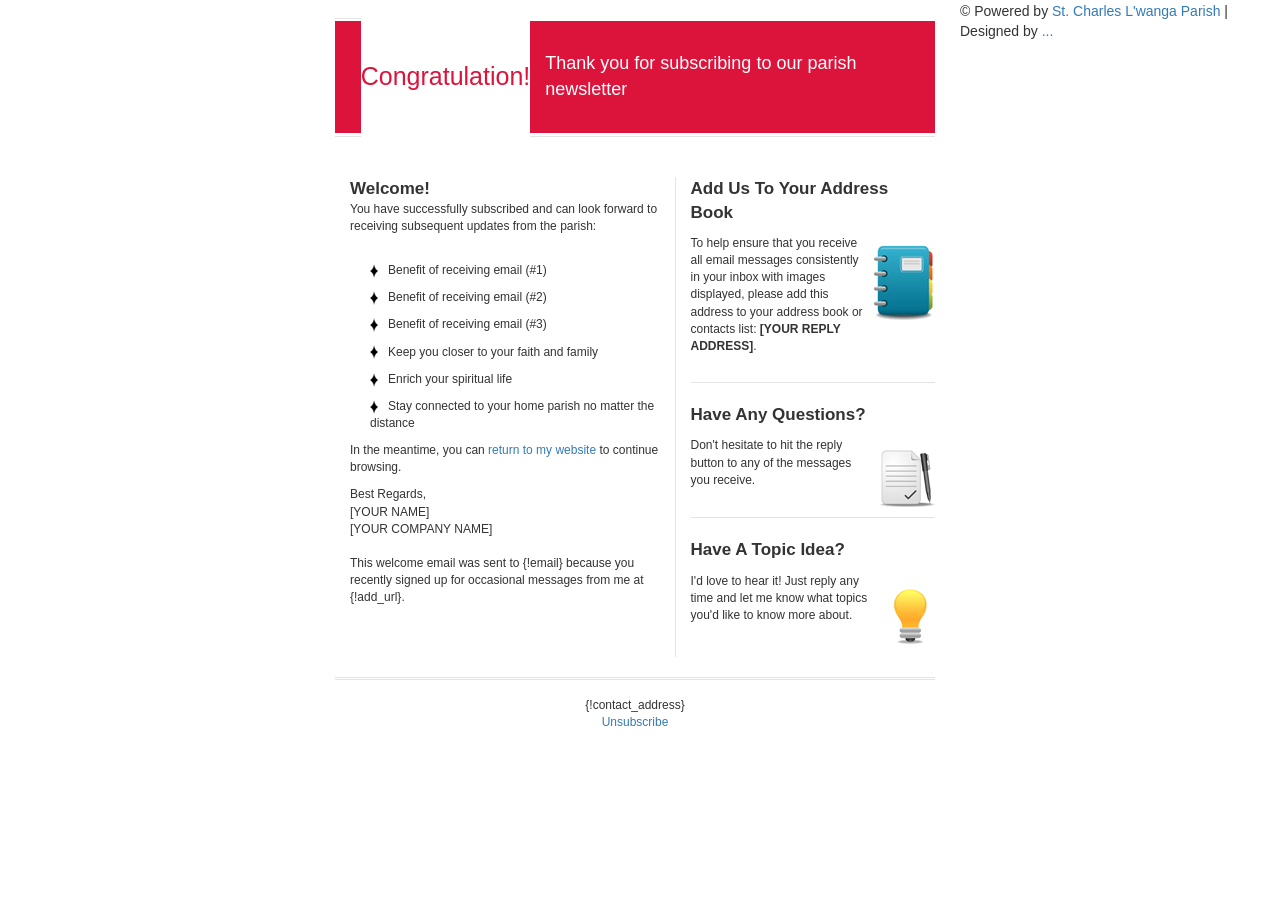
==== newsletter.html @ 44a329b5 "Initial commit" ====
<!DOCTYPE html>
<html lang="en">
<head>
    <meta charset="UTF-8">
    <meta http-equiv="x-ua-compatible" content="IE=edge">
    <meta name="viewport" content="width=device-width, initial-scale=1">
    <meta name="description" content="Charles L'wanga Parish, Catholic Church">
    <meta name="author" content="Gabriel Etim">

    <title>Welcome to St. Charles L'wanga</title>

    <link href="Boot/boot/css/bootstrap.min.css" rel="stylesheet">
    <link href="Boot/boot1/dist/css/bootstrap.min.css" rel="stylesheet">
    <link href="font-awesome/css/font-awesome.min.css" rel="stylesheet" type="text/css">

    <!-- Custom theme -->
    <link href="CSS/style.css" rel="stylesheet">

    <!-- Custom Fonts -->
    <link href="font-awesome/css/font-awesome.min.css" rel="stylesheet">
    <link href='https://fonts.googleapis.com/css?family=Open+Sans:300italic,400italic,600italic,700italic,800italic,400,300,600,700,800' rel='stylesheet' type='text/css'>
    <link href='https://fonts.googleapis.com/css?family=Merriweather:400,300,300italic,400italic,700,700italic,900,900italic' rel='stylesheet' type='text/css'>
    <link rel="stylesheet" href="https://cdnjs.cloudflare.com/ajax/libs/font-awesome/4.7.0/css/font-awesome.min.css">
</head>
<body>
<div class="col-lg-3 col-md-3"></div>
<div class="col-lg-6 col-md-6">
    <table width="600" bgcolor="white" style="text-align: left" cellpadding="0" cellspacing="0">
        <tr>
            <td height="18" width="31" style="border-bottom: 1px solid #e4e4e4">
                <div style="font-size: 1px; position: absolute">&nbsp;</div>
            </td>
            <td height="18" width="131">
                <div style="font-size: 1px; position: absolute">&nbsp;</div>
            </td>
            <td height="18" width="466">
                <div style="font-size: 1px; position: absolute">&nbsp;</div>
            </td>
        </tr>

        <tr>
            <td height="2" width="31">
                <div style="font-size: 1px; position: absolute">&nbsp;</div>
            </td>
            <td height="2" width="131">
                <div style="font-size: 1px; position: absolute">&nbsp;</div>
            </td>
            <td height="2" width="466">
                <div style=" font-size: 1px; position: absolute">&nbsp;</div>
            </td>
        </tr>

        <!-- GREEN STRIFE -->
        <tr>
            <td class="green" width="31" bgcolor="#dc143c" style="border-top: 1px solid white; border-bottom: 1px solid white;" height="113">
                <div style="font-size: 1px; position: absolute">&nbsp;</div>
            </td>

            <!-- WHITE TEXT AREA -->
            <td width="131" bgcolor="white" style="border-top: 1px solid white; text-align: center;" height="113" valign="middle">
                <span style="font-size: 25px; font-family: 'Lucida Grande', Verdana, Geneva, Lucida, Arial, Helvetica, sans-serif; color: #dc143c;">Congratulation!</span>
            </td>

            <!--GREEN TEXT AREA-->
            <td class="green" bgcolor="#dc143c" style="border-top: 1px solid white; border-bottom: 1px solid white; padding-left: 15px;" height="113">
                <span style="color: white; font-size: 18px; font-family: 'Lucida Grande', Verdana, Geneva, Lucida, Arial, Helvetica, sans-serif;">Thank you for subscribing to our parish newsletter</span>
            </td>
        </tr>

        <!--DOUBLE BORDER BOTTOM-->
        <tr>
            <td height="3" width="31" style="border-top: 1px solid #e4e4e4; border-bottom: 1px solid #e4e4e4;">
                <div style="font-size: 1px; position: absolute;">&nbsp;</div>
            </td>
            <td height="3" width="131">
                <div style="font-size: 1px; position: absolute;">&nbsp;</div>
            </td>
            <td height="3" style="border-top: 1px solid #e4e4e4; border-bottom: 1px solid #e4e4e4;">
                <div style="font-size: 1px; position: absolute;">&nbsp;</div>
            </td>
        </tr>

        <tr>
            <td colspan="3">
                <!--CONTENT STARTS HERE-->
                <br><br>
                <table cellpadding="0" cellspacing="0">
                    <tr>
                        <td width="15"><div style="font-size: 1px; position: absolute;">&nbsp;</div>
                        </td>
                        <td width="325" style="padding-right:10px; font-family:'Lucida Grande', Verdana, Geneva, Lucida, Arial, Helvetica, sans-serif; font-size:12px;" valign="top">
                            <span style="font-family:'Lucida Grande', Verdana, Geneva, Lucida, Arial, Helvetica, sans-serif; font-size:17px; font-weight:bold;">Welcome!</span>
                            <br>
                            <p>You have successfully subscribed and can look forward to receiving subsequent updates from the parish:</p>
                            <br>
                            <div style="padding-left:20px; padding-bottom:10px;"><img src="img/spade.gif" alt=""/>&nbsp;&nbsp;&nbsp;Benefit of receiving email (#1)</div>

                            <div style="padding-left:20px; padding-bottom:10px;"><img src="img/spade.gif" alt=""/>&nbsp;&nbsp;&nbsp;Benefit of receiving email (#2)</div>
                            <div style="padding-left:20px; padding-bottom:10px;"><img src="img/spade.gif" alt=""/>&nbsp;&nbsp;&nbsp;Benefit of receiving email (#3)</div>
                            <div style="padding-left:20px; padding-bottom:10px;"><img src="img/spade.gif" alt=""/>&nbsp;&nbsp;&nbsp;Keep you closer to your faith and family</div>
                            <div style="padding-left:20px; padding-bottom:10px;"><img src="img/spade.gif" alt=""/>&nbsp;&nbsp;&nbsp;Enrich your spiritual life</div>
                            <div style="padding-left:20px; padding-bottom:10px;"><img src="img/spade.gif" alt=""/>&nbsp;&nbsp;&nbsp;Stay connected to your home parish no matter the distance</div>

                            <p>In the meantime, you can <a href="[YOUR WEBSITE ADDRESS]">return to my website</a> to continue browsing.</p>

                            Best Regards,<br>
                            [YOUR NAME]<br>

                            [YOUR COMPANY NAME]<br>
                            <br>

                            This welcome email was sent to {!email} because you recently signed up for occasional messages from me at {!add_url}.

                        </td>
                        <td style="border-left:1px solid #e4e4e4; padding-left:15px;" valign="top">

                            <!--RIGHT COLUMN FIRST BOX-->
                            <table width="100%" cellpadding="0" cellspacing="0" style="border-bottom:1px solid #e4e4e4; font-family:'Lucida Grande', Verdana, Geneva, Lucida, Arial, Helvetica, sans-serif; font-size:12px;">
                                <tr>
                                    <td>
                                        <div style="font-family:'Lucida Grande', Verdana, Geneva, Lucida, Arial, Helvetica, sans-serif; font-size:17px; font-weight:bold; padding-bottom:10px;">Add Us To Your Address Book</div>
                                        <img src="img/addressbook.gif" align="right" style="padding-left:10px; padding-top:10px; padding-bottom:10px;" alt=""/>
                                        <p>To help ensure that you receive all email messages consistently in your inbox with images displayed, please add this address to your address book or contacts list: <strong>[YOUR REPLY ADDRESS]</strong>.</p>
                                        <br>
                                    </td>
                                </tr>
                            </table>

                            <!--RIGHT COLUMN SECOND BOX-->
                            <br>
                            <table width="100%" cellpadding="0" cellspacing="0" style="border-bottom:1px solid #e4e4e4; font-family:'Lucida Grande', Verdana, Geneva, Lucida, Arial, Helvetica, sans-serif; font-size:12px;">
                                <tr>
                                    <td>
                                        <div style="font-family:'Lucida Grande', Verdana, Geneva, Lucida, Arial, Helvetica, sans-serif; font-size:17px; font-weight:bold; padding-bottom:10px;">Have Any Questions?</div>
                                        <img src="img/penpaper.gif" align="right" style="padding-left:10px; padding-top:10px; padding-bottom:10px;" alt=""/>
                                        <p>Don't hesitate to hit the reply button to any of the messages you receive.</p>
                                        <br>
                                    </td>
                                </tr>
                            </table>

                            <!--RIGHT COLUMN THIRD BOX-->
                            <br>
                            <table cellpadding="0" width="100%" cellspacing="0" style="font-family:'Lucida Grande', Verdana, Geneva, Lucida, Arial, Helvetica, sans-serif; font-size:12px;">
                                <tr>
                                    <td>
                                        <div style="font-family:'Lucida Grande', Verdana, Geneva, Lucida, Arial, Helvetica, sans-serif; font-size:17px; font-weight:bold; padding-bottom:10px;">Have A Topic Idea?</div>
                                        <img src="img/lightbulb.gif" align="right" style="padding-left:10px; padding-top:10px; padding-bottom:10px;" alt=""/>
                                        <p>I'd love to hear it! Just reply any time and let me know what topics you'd like to know more about.</p>

                                        <br>
                                    </td>
                                </tr>
                            </table>

                        </td>
                    </tr>
                </table>
            </td>
        </tr>
    </table>

    <br />
    <table cellpadding="0" style="border-top:1px solid #e4e4e4; text-align:center; font-family:'Lucida Grande', Verdana, Geneva, Lucida, Arial, Helvetica, sans-serif; font-size:12px;" cellspacing="0" width="600">
        <tr>
            <td height="2" style="border-bottom:1px solid #e4e4e4;">
                <div style="font-size: 1px; position: absolute;">&nbsp;</div>
            </td>
        </tr>
        <tr>
            <td style="font-family:'Lucida Grande', Verdana, Geneva, Lucida, Arial, Helvetica, sans-serif; font-size:12px;">
                <br>
                {!contact_address}<br>
                <a href="{!remove_web}">Unsubscribe </a>
            </td>
        </tr>
    </table>
</div>
<div class="col-lg-3 col-md-3"></div>

<footer id="archive-footer">
    <!--<p>&copy; Powered by <a href="index.php">St. Charles L'wanga Parish</a> | Designed by <a href="#">Bert-Hodo Enterprise</a> </p>-->
    <p>&copy; Powered by <a href="index.php">St. Charles L'wanga Parish</a> | Designed by <a href="#">...</a> </p>
</footer>
</body>
</html>
---- CSS/style.css ----
html, body{
    height: 100%;
    width: 100%;
    background-color: white;
}
body{
    font-family: "Helvetica Neue Light", "HelveticaNeue-Light", "Helvetica Neue", Helvetica, Calibri, Arial, sans-serif;
}
a{
    -webkit-transition: all 0.35s;
    -moz-transition: all 0.35s;
    transition: all 0.35s;
}
.mask{
	float:left;
}
a:hover, a:focus{
    color: white;
    text-decoration: none;
}
.banner-bottom{
    padding: 6em 0 5em 0;
}
.head-list-material{
    border: 30px solid transparent;
    padding: 15px;
    margin-top: 50px;
    width: 100%;
    text-align: center;
    background-color: crimson;
    color: white;
}
header{
    /*For blank background for the header*/
    border: 30px solid transparent;
    padding: 15px;
    margin-top: 50px;
    width: 100%;
    text-align: center;
    background-color: #122b40;
    color: white;

    /*For image background for the header*/
    /*background-image: url("../img/laptop.jpg");*/
    /*background-position: center;*/
    /*width: 100%;*/
    /*position: relative;*/
    /*!*min-height: auto;*!*/
    /*-webkit-background-size: cover;*/
    /*-moz-background-size: cover;*/
    /*-o-background-size: cover;*/
    /*background-size: cover;*/
    /*text-align: center;*/
    /*color: white;*/
}
header .header-content{
    position: relative;
    text-align: center;
    padding: 100px 15px 100px;
    width: 100%;
}
header .header-content .header-content-inner h1{
    font-weight: 700;
    text-transform: uppercase;
    margin-top: 0;
    margin-bottom: 0;
    font-size: 40px;
}
header .header-content .header-content-inner h3{
    font-weight: 300;
    text-transform: capitalize;
    margin-top: 0;
    margin-bottom: 0;
    font-size: 20px;
    padding: 20px;
}
header .header-content .header-content-inner hr{
    margin: 30px auto;
}
hr{
    border-color: white;
    border-width: 3px;
    max-width: 500px;
}
@media (min-width: 768px){
    header{
        min-height: 100%;
    }
    header .header-content{
        position: absolute;
        top: 50%;
        -webkit-transform: translateY(-50%);
        -ms-transform: translateY(-50%);
        transform: translateY(-50%);
        padding: 0 50px;
    }
    header .header-content .header-content-inner{
        max-width: 1000px;
        margin-left: auto;
        margin-right: auto;
    }
    header .header-content .header-content-inner h1{
        font-size: 50px;
    }
}
.navbar-inverse .navbar-header button,
.navbar-inverse .navbar-header a,
.navbar-inverse .navbar-collapse .navbar-right li a{
    color: white;
}
.navbar-inverse .navbar-collapse .navbar-right .dropdown .dropdown-menu li a{
    color: black;
    background-color: white;
}
.navbar-inverse .navbar-collapse .navbar-right .dropdown .dropdown-menu li a:hover{
    color: white;
    background-color: black;
}
.navbar-inverse .navbar-collapse .navbar-right .dropdown .dropdown-menu li a:focus{
    color: white;
    background-color: black;
}
.mask img{
    border-radius: 50%;
    -webkit-border-radius: 50%;
    box-shadow: 0 10px 20px rgba(0, 0, 0, 0.41);
    -webkit-box-shadow: 0 10px 20px rgba(0, 0, 0, 0.41);
    -moz-box-shadow: 0 10px 20px rgba(0, 0, 0, 0.41);
    -o-box-shadow: 0 10px 20px rgba(0, 0, 0, 0.41);
    width: 80%;
    border: none;
    border-right: 6px solid #fc3158;
}
.test-review img{
    margin: 0 auto;
}
.test-review h5{
    font-size: 20px;
    color: #333333;
    text-transform: none;
    margin-top: 1.2em;
    text-align: center;
    letter-spacing: 1px;
}
.test-review img{
    border-radius: 50%;
    -webkit-border-radius: 50%;
    -o-border-radius:50%;
    -ms-border-radius: 50%;
    box-shadow: 0 10px 20px rgba(0, 0, 0, 0.41);
    -webkit-box-shadow: 0 10px 20px rgba(0, 0, 0, 0.41);
    -moz-box-shadow: 0 10px 20px rgba(0, 0, 0, 0.41);
    -o-box-shadow: 0 10px 20px rgba(0, 0, 0, 0.41);
    -ms-box-shadow: 0 10px 20px rgba(0, 0, 0, 0.41);
    width: 80%;
    border: none;
    border-right: 6px solid #fc3158;
}
.test-review p img{
    background: #efefef;
    box-shadow: none;
}
.inner_w3l_agile_grids{
    margin-top: 4em;
}
@media (max-width: 600px) {
    .inner_w3l_agile_grids{
        margin-top: 2em;
    }
}
@media (max-width: 568px) {
    .inner_w3l_agile_grids{
        margin-top: 2em;
    }
}
footer h3{
    font-weight: 700;
    font-family: "Helvetica Neue Light", "HelveticaNeue-Light", "Helvetica Neue", Calibri, Helvetica, Arial, sans-serif;
    font-size: 30px;
}
.footer-me{
    margin: 0 auto 3em;
    text-align: center;
}
.footer-me-left{
    background: #1b1b1b;
    float: left;
    width: 32%;
    padding: 30px 20px;
    border-radius: 40px;
}
.footer-me-left:nth-child(2){
    margin: 0 20px;
}
@media (max-width: 1080px) {
    .footer-me-left:nth-child(2){
        margin: 0 18px;
    }
    .footer-me-leftr{
        float: right;
        width: 72%;
        text-align: left;
    }
}
@media (max-width: 768px) {
    .footer-me-left{
        float: left;
        width: 100%;
        padding: 10px 10px;
    }
    .footer-me-left:nth-child(2){
        margin: 10px 0;
    }
}
.footer-me-left1{
    float: left;
    width: 55px;
    height: 55px;
    text-align: center;
    background: #fc3158;
}
.footer-me-left1 i{
    color: #FFFFFF;
    font-size: 1.2em;
    line-height: 3.4em;
}
.footer-me-leftr{
    float: right;
    width: 80%;
    text-align: left;
}
.footer-me-leftr h4{
    font-size: 2em;
    color: #FFFFFF;
    letter-spacing: 2px;
    margin-bottom: 2em;
}
.footer-me-leftr p{
    color: #999999;
    line-height: 1.5em;
}
.footer-me-leftr a{
    color: #999999;
    text-decoration: none;
    font-size: 14px;
}
.footer-me-leftr a:hover{
    color: #147efb;
}
.copyright {
    padding: 10px 0;
    background-color: #000;
    text-align: center;
}

.copyright p {
    font-size: 15px;
    color: #FFF;
    font-weight: 400;
}

.copyright p a {
    color: crimson;
}

.copyright p a:hover {
    color: #00B7C9;
}
/*-- //Copyright --*/
.contact{
    /*background: darkslategray;*/
    background-color: #3c3c3c;
}
.contact h3{
    color: #FFFFFF;
}
.about{
    padding: 100px 0;
}
.about-grid-2 h1{
    text-align: left;
    margin: 70px 0 20px;
    font-size: 45px;
    font-weight: 700;
}
.about-grid-2 p{
    line-height: 30px;
    color: #333333;
    padding-right: 50px;
}
.about-grid-2 a{
    color: red;
}
.about-grid .btn{
    background-color: transparent;
    color: #000000;
}
.about-grid-2 .btn{
    background-color: transparent;
    color: black;
    outline: none;
    border: none;
    border-radius: 0;
    padding: 0 10px 10px 0;
    margin-top: 30px;
    font-size: 16px;
    font-weight: 600;
}
.modal-body img{
    align-content: center;
}
.about-grid-2 .glyphicon{
    margin-left: 10px;
}
@media screen and (max-width: 1440px) {
    .about-grid-2 h1{
        font-size: 42px;
    }
}
@media screen and (max-width: 1366px) {
    .about{
        padding: 80px 0;
    }
    .about-grid-2 h1{
        font-size: 36px;
    }
}
@media screen and (max-width: 1024px) {
    .about-grid-2 h1{
        text-align: left;
        margin: 30px 0 20px;
        font-size: 32px;
    }
}
@media screen and (max-width: 991px){
    .about{
        padding: 70px;
    }
    .about-grid-2 h1{
        text-align: left;
        margin: 0px 0 10px;
    }
    .about-grid-2 p{
        line-height: 30px;
        padding-right: 0;
    }
}
@media screen and (max-width: 800px){
    .about{
        padding: 60px 0;
    }
    .about-grid-2 h1{
        font-size: 28px;
    }
}
@media screen and (max-width: 768px) {
    .about-grid-2 h1{
        font-size: 28px;
    }
}
@media screen and (max-width: 736px){
    .about{
        padding: 50px 0;
    }
    .about-grid-2 h1{
        margin-top: 30px;
    }
    .about-grid-2 p{
        line-height: 25px;
    }
    .about-grid-2 .btn{
        margin-top: 15px;
    }
}
@media screen and (max-width: 667px){
    .about-grid{
        margin-top: 3em;
    }
    .about-grid-2{
        margin-top: 2em;
    }
}
@media screen and (max-width: 640px){
    .about-grid .about-grid-2{
        margin-top: 2em;
    }
}
@media screen and (max-width: 480px){
    .about{
        padding: 40px 0;
    }
    .about-grid-2 h1{
        font-size: 25px;
    }
}
@media screen and (max-width: 414px) {
    .about-grid-2 h1{
        font-size: 23px;
    }
}
@media screen and (max-width: 384px){
    .about{
        padding: 30px 0;
    }
    .about-grid-2 .btn{
        margin-top: 19px;
        font-size: 14px;
    }
}
@media screen and (max-width: 375px) {
    .about-grid-2 h1{
        font-size: 20px;
    }
}
.underline-from-left{
    display: inline-block;
    vertical-align: middle;
    -webkit-transform: translateZ(0);
    transform: translateZ(0);
    box-shadow: 0 0 1px rgba(0, 0, 0, 0);
    -webkit-backface-visibility: hidden;
    backface-visibility: hidden;
    -moz-osx-font-smoothing: grayscale;
    position: relative;
    overflow: hidden;
}
.underline-from-left:before{
    content: "";
    position: absolute;
    z-index: -1;
    left: 0;
    right: 100%;
    bottom: 0;
    background: #000000;
    height: 3px;
    -webkit-transition-property: right;
    transition-property: right;
    -webkit-transition-duration: 0.5s;
    transition-duration: 0.5s;
    -webkit-transition-timing-function: ease-out;
    transition-timing-function: ease-out;
}
.underline-from-left:hover:before, .underline-from-left:focus:before, .underline-from-left:active:before{
    right: 0;
}
.history, ol, li, a{
    list-style-type: none;
    text-decoration: none;
}

.base{
    padding-top: 90px;
    padding-bottom: 9px;
    /*background-color: #959595;*/
    background-image: url("../img/galaxy6a.png");
    background-repeat: no-repeat;
    background-size: cover;
}
.base .card-img{
    background-color: white;
}
.base .card-img a{
    display: block;
    padding-top: 2rem;
}
.base .card-box{
    background-color: white;
    padding: 2rem;
}
.base h4{
    font-weight: 500;
    margin-bottom: 0;
    text-align: left;
}
.base p{
    text-align: left;
}
.base mbr-text{
    color: #767676;
}
.base .card-wrapper{
    box-shadow: 0px 0px 0px 0px rgba(0, 0, 0, 0);
    transition: box-shadow 0.3s;
}
.base .card-wrapper:hover{
    box-shadow: 0px 0px 0px 0px rgba(0, 0, 0, 0.05);
    transition: box-shadow 0.3s;
}
@media (min-width: 992px) {
    .base .my-col{
        flex: 0 0 20%;
        max-width: 20%;
        padding: 15px;
    }
    .base-container-row{
        -webkit-flex-wrap: nowrap;
        -ms-flex-wrap: nowrap;
        flex-wrap: nowrap;
    }
}
.base-container-row{
    display: -ms-flexbox;
    display: -webkit-flex;
    display: flex;
    -webkit-flex-direction: row;
    -ms-flex-direction: row;
    flex-direction: row;
    -webkit-flex-wrap: wrap;
    -ms-flex-wrap: wrap;
    flex-wrap: wrap;
    -webkit-justify-content: center;
    -ms-flex-pack: center;
    justify-content: center;
    -webkit-align-content: center;
    -ms-flex-line-pack: center;
    align-content: center;
    -webkit-align-items: flex-start;
    -ms-flex-align: start;
    align-items: flex-start;
}
.base-container-row .media-size-item{
    width: 400px;
}
.card{
    background-color: transparent;
    border: none;
    margin-bottom: 2rem;
}
.card-img{
    text-align: center;
    flex-shrink: 0;
    width: auto;
    border-radius: 0;
    padding: 2rem 2rem 0 2rem;
    background-color: #149dcc;
}
.card-img span{
    font-size: 100px;
    color: white;
}
.card-img img{
    width: 100%;
}
.card-box{
    padding-bottom: 2rem;
    background-color: whitesmoke;
    background: linear-gradient(whitesmoke, transparent);
}
.card-box h4{
    text-align: center;
}
.card-box .card-title{
    margin: 0;
    padding: 2rem 2rem 0 2rem;
}
.card-box .mbr-text {
    margin-bottom: 0;
    padding: 2rem 2rem 0 2rem;
}
.card-box .mbr-section-btn {
    padding-top: 1rem;
}
.card-box .mbr-section-btn a {
    margin-top: 1rem;
    margin-bottom: 0;
}
.pb-3{
    padding-bottom:1rem!important
}
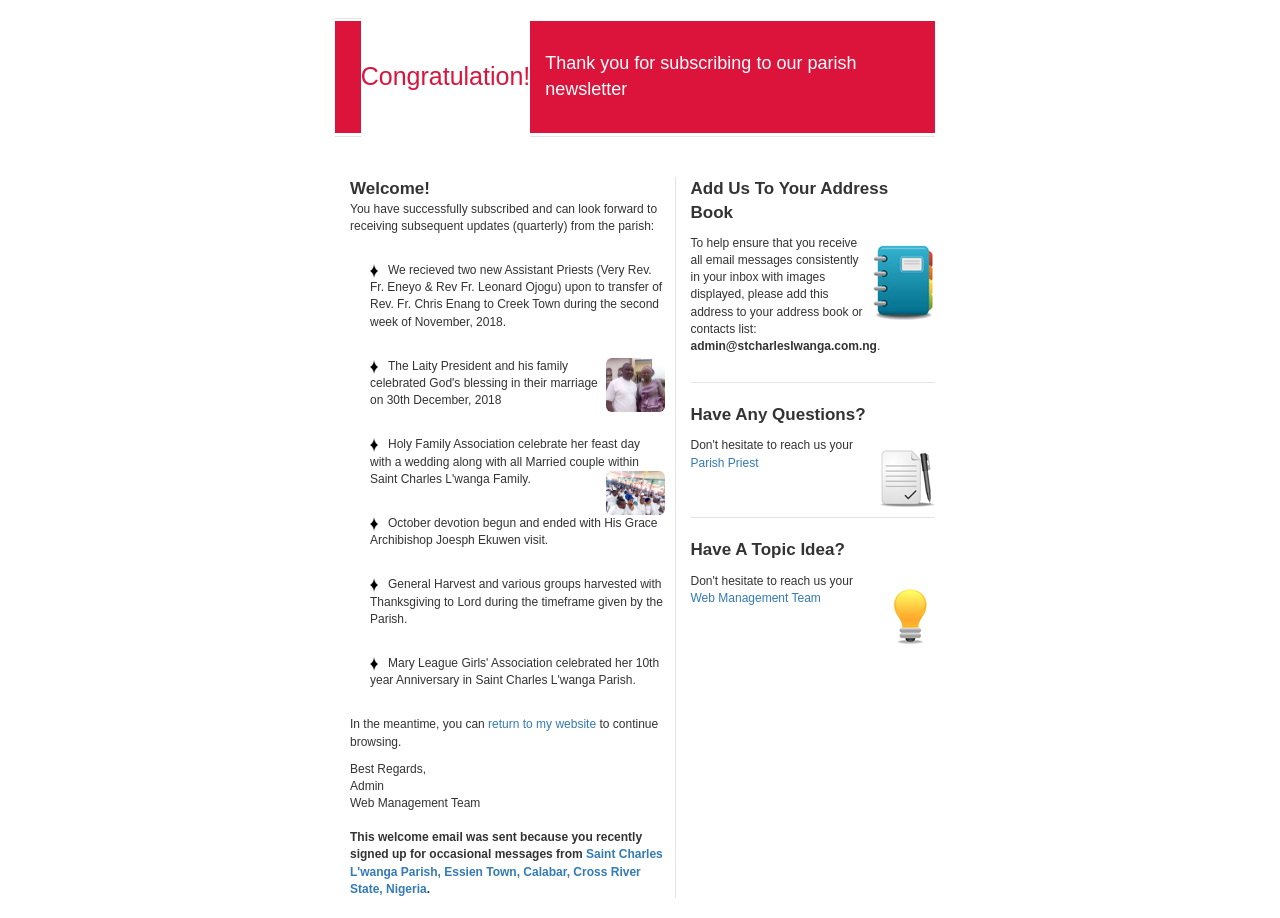
==== commit 0d22af59: "Saint of the week" ====
--- a/newsletter.html
+++ b/newsletter.html
@@ -91,25 +91,25 @@
                         <td width="325" style="padding-right:10px; font-family:'Lucida Grande', Verdana, Geneva, Lucida, Arial, Helvetica, sans-serif; font-size:12px;" valign="top">
                             <span style="font-family:'Lucida Grande', Verdana, Geneva, Lucida, Arial, Helvetica, sans-serif; font-size:17px; font-weight:bold;">Welcome!</span>
                             <br>
-                            <p>You have successfully subscribed and can look forward to receiving subsequent updates from the parish:</p>
+                            <p>You have successfully subscribed and can look forward to receiving subsequent updates (quarterly) from the parish:</p>
                             <br>
-                            <div style="padding-left:20px; padding-bottom:10px;"><img src="img/spade.gif" alt=""/>&nbsp;&nbsp;&nbsp;Benefit of receiving email (#1)</div>
+                            <div style="padding-left:20px; padding-bottom:10px;"><img src="img/spade.gif" alt=""/>&nbsp;&nbsp;&nbsp;We recieved two new Assistant Priests (Very Rev. Fr. Eneyo & Rev Fr. Leonard Ojogu) upon to transfer of Rev. Fr. Chris Enang to Creek Town during the second week of November, 2018.</div><br>
 
-                            <div style="padding-left:20px; padding-bottom:10px;"><img src="img/spade.gif" alt=""/>&nbsp;&nbsp;&nbsp;Benefit of receiving email (#2)</div>
-                            <div style="padding-left:20px; padding-bottom:10px;"><img src="img/spade.gif" alt=""/>&nbsp;&nbsp;&nbsp;Benefit of receiving email (#3)</div>
-                            <div style="padding-left:20px; padding-bottom:10px;"><img src="img/spade.gif" alt=""/>&nbsp;&nbsp;&nbsp;Keep you closer to your faith and family</div>
-                            <div style="padding-left:20px; padding-bottom:10px;"><img src="img/spade.gif" alt=""/>&nbsp;&nbsp;&nbsp;Enrich your spiritual life</div>
-                            <div style="padding-left:20px; padding-bottom:10px;"><img src="img/spade.gif" alt=""/>&nbsp;&nbsp;&nbsp;Stay connected to your home parish no matter the distance</div>
+                            <div style="padding-left:20px; padding-bottom:10px;"><img src="img/spade.gif" alt=""/>&nbsp;&nbsp;&nbsp;<img src="img/Marriage_Anniversary.jpg" alt="Laity President Marriage Anniversay" class="img-rounded img-responsive spaceimage" style="width: 20%">The Laity President and his family celebrated God's blessing in their marriage on 30th December, 2018</div><br>
+                            <div style="padding-left:20px; padding-bottom:10px;"><img src="img/spade.gif" alt=""/>&nbsp;&nbsp;&nbsp;Holy Family Association celebrate her feast day with a wedding along with all Married couple within Saint Charles L'wanga Family. <img src="img/Holy_Family.jpg" alt="Laity President Marriage Anniversay" class="img-rounded img-responsive spaceimage" style="width: 20%"></div><br>
+                            <div style="padding-left:20px; padding-bottom:10px;"><img src="img/spade.gif" alt=""/>&nbsp;&nbsp;&nbsp;October devotion begun and ended with His Grace Archibishop Joesph Ekuwen visit.</div><br>
+                            <div style="padding-left:20px; padding-bottom:10px;"><img src="img/spade.gif" alt=""/>&nbsp;&nbsp;&nbsp;General Harvest and various groups harvested with Thanksgiving to Lord during the timeframe given by the Parish.</div><br>
+                            <div style="padding-left:20px; padding-bottom:10px;"><img src="img/spade.gif" alt=""/>&nbsp;&nbsp;&nbsp;Mary League Girls' Association celebrated her 10th year Anniversary in Saint Charles L'wanga Parish.</div><br>
 
-                            <p>In the meantime, you can <a href="[YOUR WEBSITE ADDRESS]">return to my website</a> to continue browsing.</p>
+                            <p>In the meantime, you can <a href="www.stcharleslwanga.com.ng">return to my website</a> to continue browsing.</p>
 
                             Best Regards,<br>
-                            [YOUR NAME]<br>
+                            Admin<br>
 
-                            [YOUR COMPANY NAME]<br>
+                            Web Management Team<br>
                             <br>
 
-                            This welcome email was sent to {!email} because you recently signed up for occasional messages from me at {!add_url}.
+                            <strong>This welcome email was sent because you recently signed up for occasional messages from <a href="www.stcharleslwanga.com.ng">Saint Charles L'wanga Parish, Essien Town, Calabar, Cross River State, Nigeria</a>.</strong>
 
                         </td>
                         <td style="border-left:1px solid #e4e4e4; padding-left:15px;" valign="top">
@@ -120,7 +120,7 @@
                                     <td>
                                         <div style="font-family:'Lucida Grande', Verdana, Geneva, Lucida, Arial, Helvetica, sans-serif; font-size:17px; font-weight:bold; padding-bottom:10px;">Add Us To Your Address Book</div>
                                         <img src="img/addressbook.gif" align="right" style="padding-left:10px; padding-top:10px; padding-bottom:10px;" alt=""/>
-                                        <p>To help ensure that you receive all email messages consistently in your inbox with images displayed, please add this address to your address book or contacts list: <strong>[YOUR REPLY ADDRESS]</strong>.</p>
+                                        <p>To help ensure that you receive all email messages consistently in your inbox with images displayed, please add this address to your address book or contacts list: <strong>admin@stcharleslwanga.com.ng</strong>.</p>
                                         <br>
                                     </td>
                                 </tr>
@@ -133,7 +133,7 @@
                                     <td>
                                         <div style="font-family:'Lucida Grande', Verdana, Geneva, Lucida, Arial, Helvetica, sans-serif; font-size:17px; font-weight:bold; padding-bottom:10px;">Have Any Questions?</div>
                                         <img src="img/penpaper.gif" align="right" style="padding-left:10px; padding-top:10px; padding-bottom:10px;" alt=""/>
-                                        <p>Don't hesitate to hit the reply button to any of the messages you receive.</p>
+                                        <p>Don't hesitate to reach us your <a href="mailto:parish.priest@stcharleslwanga.com.ng">Parish Priest</a> </p>
                                         <br>
                                     </td>
                                 </tr>
@@ -146,8 +146,8 @@
                                     <td>
                                         <div style="font-family:'Lucida Grande', Verdana, Geneva, Lucida, Arial, Helvetica, sans-serif; font-size:17px; font-weight:bold; padding-bottom:10px;">Have A Topic Idea?</div>
                                         <img src="img/lightbulb.gif" align="right" style="padding-left:10px; padding-top:10px; padding-bottom:10px;" alt=""/>
-                                        <p>I'd love to hear it! Just reply any time and let me know what topics you'd like to know more about.</p>
-
+                                        <!--<p>I'd love to hear it! Just reply any time and let me know what topics you'd like to know more about.</p>-->
+                                        <p>Don't hesitate to reach us your <a href="mailto:admin@stcharleslwanga.com.ng">Web Management Team</a> </p>
                                         <br>
                                     </td>
                                 </tr>
@@ -161,26 +161,26 @@
     </table>
 
     <br />
-    <table cellpadding="0" style="border-top:1px solid #e4e4e4; text-align:center; font-family:'Lucida Grande', Verdana, Geneva, Lucida, Arial, Helvetica, sans-serif; font-size:12px;" cellspacing="0" width="600">
-        <tr>
-            <td height="2" style="border-bottom:1px solid #e4e4e4;">
-                <div style="font-size: 1px; position: absolute;">&nbsp;</div>
-            </td>
-        </tr>
-        <tr>
-            <td style="font-family:'Lucida Grande', Verdana, Geneva, Lucida, Arial, Helvetica, sans-serif; font-size:12px;">
-                <br>
-                {!contact_address}<br>
-                <a href="{!remove_web}">Unsubscribe </a>
-            </td>
-        </tr>
-    </table>
+    <!--<table cellpadding="0" style="border-top:1px solid #e4e4e4; text-align:center; font-family:'Lucida Grande', Verdana, Geneva, Lucida, Arial, Helvetica, sans-serif; font-size:12px;" cellspacing="0" width="600">-->
+        <!--<tr>-->
+            <!--<td height="2" style="border-bottom:1px solid #e4e4e4;">-->
+                <!--<div style="font-size: 1px; position: absolute;">&nbsp;</div>-->
+            <!--</td>-->
+        <!--</tr>-->
+        <!--<tr>-->
+            <!--<td style="font-family:'Lucida Grande', Verdana, Geneva, Lucida, Arial, Helvetica, sans-serif; font-size:12px;">-->
+                <!--<br>-->
+                <!--{!contact_address}<br>-->
+                <!--<a href="{!remove_web}">Unsubscribe </a>-->
+            <!--</td>-->
+        <!--</tr>-->
+    <!--</table>-->
 </div>
 <div class="col-lg-3 col-md-3"></div>
 
-<footer id="archive-footer">
-    <!--<p>&copy; Powered by <a href="index.php">St. Charles L'wanga Parish</a> | Designed by <a href="#">Bert-Hodo Enterprise</a> </p>-->
-    <p>&copy; Powered by <a href="index.php">St. Charles L'wanga Parish</a> | Designed by <a href="#">...</a> </p>
-</footer>
+<!--<footer id="archive-footer">-->
+    <!--&lt;!&ndash;<p>&copy; Powered by <a href="index.php">St. Charles L'wanga Parish</a> | Designed by <a href="#">Bert-Hodo Enterprise</a> </p>&ndash;&gt;-->
+    <!--<p>&copy; Powered by <a href="index.php">St. Charles L'wanga Parish</a> | Designed by <a href="#">...</a> </p>-->
+<!--</footer>-->
 </body>
 </html>
--- a/CSS/style.css
+++ b/CSS/style.css
@@ -566,4 +566,10 @@
 }
 .pb-3{
     padding-bottom:1rem!important
+}
+.marquee{
+    width: 100%;
+}
+.spaceimage{
+    float: right;
 }
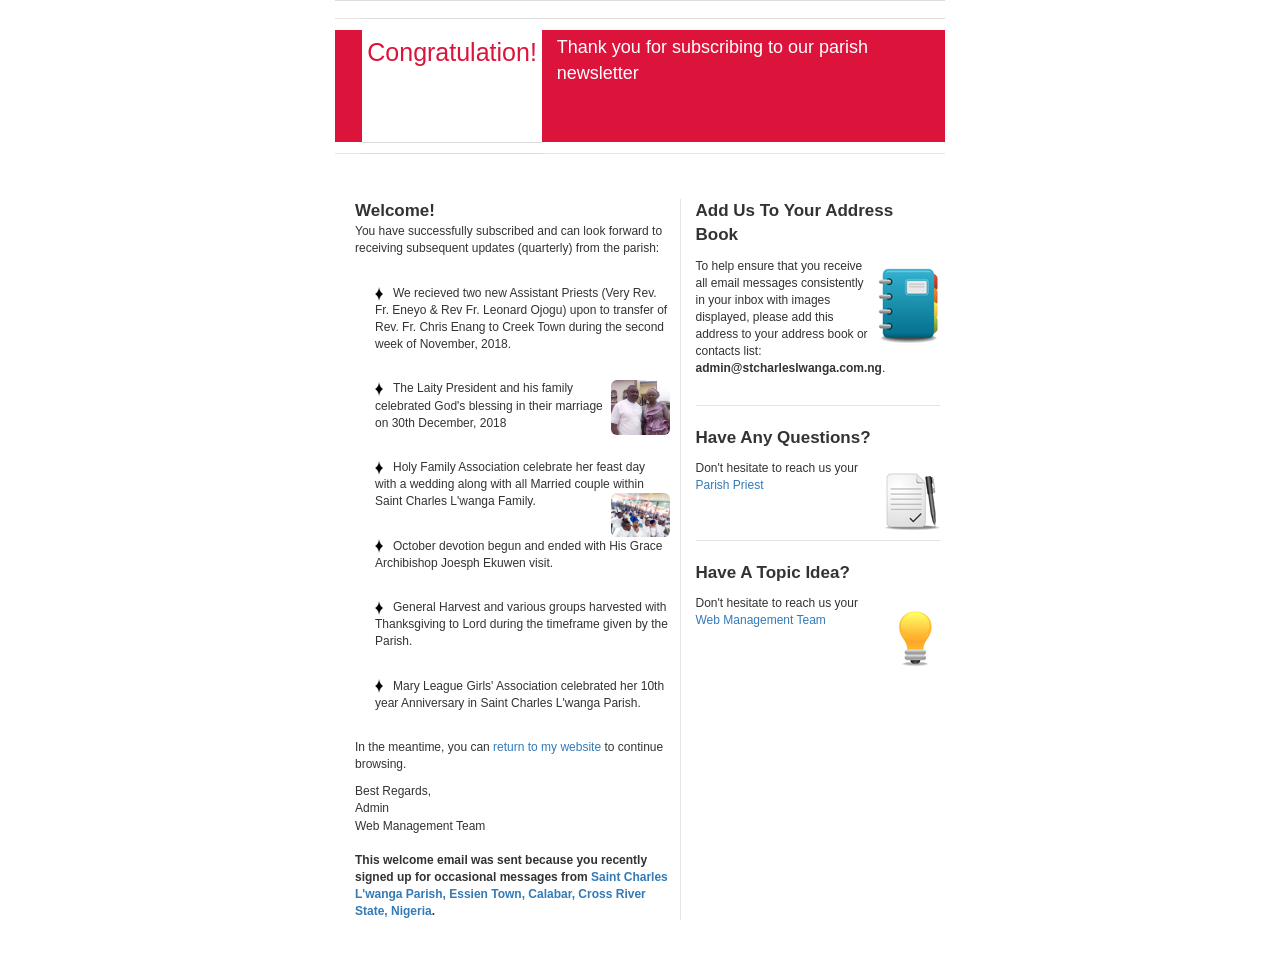
==== commit 759f465c: "newsletter" ====
--- a/newsletter.html
+++ b/newsletter.html
@@ -25,140 +25,142 @@
 <body>
 <div class="col-lg-3 col-md-3"></div>
 <div class="col-lg-6 col-md-6">
-    <table width="600" bgcolor="white" style="text-align: left" cellpadding="0" cellspacing="0">
-        <tr>
-            <td height="18" width="31" style="border-bottom: 1px solid #e4e4e4">
-                <div style="font-size: 1px; position: absolute">&nbsp;</div>
-            </td>
-            <td height="18" width="131">
-                <div style="font-size: 1px; position: absolute">&nbsp;</div>
-            </td>
-            <td height="18" width="466">
-                <div style="font-size: 1px; position: absolute">&nbsp;</div>
-            </td>
-        </tr>
+    <div class="table-responsive">
+        <table class="table table-condensed" width="600" bgcolor="white" style="text-align: left" cellpadding="0" cellspacing="0">
+            <tr>
+                <td height="18" width="31" style="border-bottom: 1px solid #e4e4e4">
+                    <div style="font-size: 1px; position: absolute">&nbsp;</div>
+                </td>
+                <td height="18" width="131">
+                    <div style="font-size: 1px; position: absolute">&nbsp;</div>
+                </td>
+                <td height="18" width="466">
+                    <div style="font-size: 1px; position: absolute">&nbsp;</div>
+                </td>
+            </tr>
 
-        <tr>
-            <td height="2" width="31">
-                <div style="font-size: 1px; position: absolute">&nbsp;</div>
-            </td>
-            <td height="2" width="131">
-                <div style="font-size: 1px; position: absolute">&nbsp;</div>
-            </td>
-            <td height="2" width="466">
-                <div style=" font-size: 1px; position: absolute">&nbsp;</div>
-            </td>
-        </tr>
+            <tr>
+                <td height="2" width="31">
+                    <div style="font-size: 1px; position: absolute">&nbsp;</div>
+                </td>
+                <td height="2" width="131">
+                    <div style="font-size: 1px; position: absolute">&nbsp;</div>
+                </td>
+                <td height="2" width="466">
+                    <div style=" font-size: 1px; position: absolute">&nbsp;</div>
+                </td>
+            </tr>
 
-        <!-- GREEN STRIFE -->
-        <tr>
-            <td class="green" width="31" bgcolor="#dc143c" style="border-top: 1px solid white; border-bottom: 1px solid white;" height="113">
-                <div style="font-size: 1px; position: absolute">&nbsp;</div>
-            </td>
+            <!-- GREEN STRIFE -->
+            <tr>
+                <td class="green" width="31" bgcolor="#dc143c" style="border-top: 1px solid white; border-bottom: 1px solid white;" height="113">
+                    <div style="font-size: 1px; position: absolute">&nbsp;</div>
+                </td>
 
-            <!-- WHITE TEXT AREA -->
-            <td width="131" bgcolor="white" style="border-top: 1px solid white; text-align: center;" height="113" valign="middle">
-                <span style="font-size: 25px; font-family: 'Lucida Grande', Verdana, Geneva, Lucida, Arial, Helvetica, sans-serif; color: #dc143c;">Congratulation!</span>
-            </td>
+                <!-- WHITE TEXT AREA -->
+                <td width="131" bgcolor="white" style="border-top: 1px solid white; text-align: center;" height="113" valign="middle">
+                    <span style="font-size: 25px; font-family: 'Lucida Grande', Verdana, Geneva, Lucida, Arial, Helvetica, sans-serif; color: #dc143c;">Congratulation!</span>
+                </td>
 
-            <!--GREEN TEXT AREA-->
-            <td class="green" bgcolor="#dc143c" style="border-top: 1px solid white; border-bottom: 1px solid white; padding-left: 15px;" height="113">
-                <span style="color: white; font-size: 18px; font-family: 'Lucida Grande', Verdana, Geneva, Lucida, Arial, Helvetica, sans-serif;">Thank you for subscribing to our parish newsletter</span>
-            </td>
-        </tr>
+                <!--GREEN TEXT AREA-->
+                <td class="green" bgcolor="#dc143c" style="border-top: 1px solid white; border-bottom: 1px solid white; padding-left: 15px;" height="113">
+                    <span style="color: white; font-size: 18px; font-family: 'Lucida Grande', Verdana, Geneva, Lucida, Arial, Helvetica, sans-serif;">Thank you for subscribing to our parish newsletter</span>
+                </td>
+            </tr>
 
-        <!--DOUBLE BORDER BOTTOM-->
-        <tr>
-            <td height="3" width="31" style="border-top: 1px solid #e4e4e4; border-bottom: 1px solid #e4e4e4;">
-                <div style="font-size: 1px; position: absolute;">&nbsp;</div>
-            </td>
-            <td height="3" width="131">
-                <div style="font-size: 1px; position: absolute;">&nbsp;</div>
-            </td>
-            <td height="3" style="border-top: 1px solid #e4e4e4; border-bottom: 1px solid #e4e4e4;">
-                <div style="font-size: 1px; position: absolute;">&nbsp;</div>
-            </td>
-        </tr>
+            <!--DOUBLE BORDER BOTTOM-->
+            <tr>
+                <td height="3" width="31" style="border-top: 1px solid #e4e4e4; border-bottom: 1px solid #e4e4e4;">
+                    <div style="font-size: 1px; position: absolute;">&nbsp;</div>
+                </td>
+                <td height="3" width="131">
+                    <div style="font-size: 1px; position: absolute;">&nbsp;</div>
+                </td>
+                <td height="3" style="border-top: 1px solid #e4e4e4; border-bottom: 1px solid #e4e4e4;">
+                    <div style="font-size: 1px; position: absolute;">&nbsp;</div>
+                </td>
+            </tr>
 
-        <tr>
-            <td colspan="3">
-                <!--CONTENT STARTS HERE-->
-                <br><br>
-                <table cellpadding="0" cellspacing="0">
-                    <tr>
-                        <td width="15"><div style="font-size: 1px; position: absolute;">&nbsp;</div>
-                        </td>
-                        <td width="325" style="padding-right:10px; font-family:'Lucida Grande', Verdana, Geneva, Lucida, Arial, Helvetica, sans-serif; font-size:12px;" valign="top">
-                            <span style="font-family:'Lucida Grande', Verdana, Geneva, Lucida, Arial, Helvetica, sans-serif; font-size:17px; font-weight:bold;">Welcome!</span>
-                            <br>
-                            <p>You have successfully subscribed and can look forward to receiving subsequent updates (quarterly) from the parish:</p>
-                            <br>
-                            <div style="padding-left:20px; padding-bottom:10px;"><img src="img/spade.gif" alt=""/>&nbsp;&nbsp;&nbsp;We recieved two new Assistant Priests (Very Rev. Fr. Eneyo & Rev Fr. Leonard Ojogu) upon to transfer of Rev. Fr. Chris Enang to Creek Town during the second week of November, 2018.</div><br>
+            <tr>
+                <td colspan="3">
+                    <!--CONTENT STARTS HERE-->
+                    <br><br>
+                    <table cellpadding="0" cellspacing="0">
+                        <tr>
+                            <td width="15"><div style="font-size: 1px; position: absolute;">&nbsp;</div>
+                            </td>
+                            <td width="325" style="padding-right:10px; font-family:'Lucida Grande', Verdana, Geneva, Lucida, Arial, Helvetica, sans-serif; font-size:12px;" valign="top">
+                                <span style="font-family:'Lucida Grande', Verdana, Geneva, Lucida, Arial, Helvetica, sans-serif; font-size:17px; font-weight:bold;">Welcome!</span>
+                                <br>
+                                <p>You have successfully subscribed and can look forward to receiving subsequent updates (quarterly) from the parish:</p>
+                                <br>
+                                <div style="padding-left:20px; padding-bottom:10px;"><img src="img/spade.gif" alt=""/>&nbsp;&nbsp;&nbsp;We recieved two new Assistant Priests (Very Rev. Fr. Eneyo & Rev Fr. Leonard Ojogu) upon to transfer of Rev. Fr. Chris Enang to Creek Town during the second week of November, 2018.</div><br>
 
-                            <div style="padding-left:20px; padding-bottom:10px;"><img src="img/spade.gif" alt=""/>&nbsp;&nbsp;&nbsp;<img src="img/Marriage_Anniversary.jpg" alt="Laity President Marriage Anniversay" class="img-rounded img-responsive spaceimage" style="width: 20%">The Laity President and his family celebrated God's blessing in their marriage on 30th December, 2018</div><br>
-                            <div style="padding-left:20px; padding-bottom:10px;"><img src="img/spade.gif" alt=""/>&nbsp;&nbsp;&nbsp;Holy Family Association celebrate her feast day with a wedding along with all Married couple within Saint Charles L'wanga Family. <img src="img/Holy_Family.jpg" alt="Laity President Marriage Anniversay" class="img-rounded img-responsive spaceimage" style="width: 20%"></div><br>
-                            <div style="padding-left:20px; padding-bottom:10px;"><img src="img/spade.gif" alt=""/>&nbsp;&nbsp;&nbsp;October devotion begun and ended with His Grace Archibishop Joesph Ekuwen visit.</div><br>
-                            <div style="padding-left:20px; padding-bottom:10px;"><img src="img/spade.gif" alt=""/>&nbsp;&nbsp;&nbsp;General Harvest and various groups harvested with Thanksgiving to Lord during the timeframe given by the Parish.</div><br>
-                            <div style="padding-left:20px; padding-bottom:10px;"><img src="img/spade.gif" alt=""/>&nbsp;&nbsp;&nbsp;Mary League Girls' Association celebrated her 10th year Anniversary in Saint Charles L'wanga Parish.</div><br>
+                                <div style="padding-left:20px; padding-bottom:10px;"><img src="img/spade.gif" alt=""/>&nbsp;&nbsp;&nbsp;<img src="img/Marriage_Anniversary.jpg" alt="Laity President Marriage Anniversay" class="img-rounded img-responsive spaceimage" style="width: 20%">The Laity President and his family celebrated God's blessing in their marriage on 30th December, 2018</div><br>
+                                <div style="padding-left:20px; padding-bottom:10px;"><img src="img/spade.gif" alt=""/>&nbsp;&nbsp;&nbsp;Holy Family Association celebrate her feast day with a wedding along with all Married couple within Saint Charles L'wanga Family. <img src="img/Holy_Family.jpg" alt="Laity President Marriage Anniversay" class="img-rounded img-responsive spaceimage" style="width: 20%"></div><br>
+                                <div style="padding-left:20px; padding-bottom:10px;"><img src="img/spade.gif" alt=""/>&nbsp;&nbsp;&nbsp;October devotion begun and ended with His Grace Archibishop Joesph Ekuwen visit.</div><br>
+                                <div style="padding-left:20px; padding-bottom:10px;"><img src="img/spade.gif" alt=""/>&nbsp;&nbsp;&nbsp;General Harvest and various groups harvested with Thanksgiving to Lord during the timeframe given by the Parish.</div><br>
+                                <div style="padding-left:20px; padding-bottom:10px;"><img src="img/spade.gif" alt=""/>&nbsp;&nbsp;&nbsp;Mary League Girls' Association celebrated her 10th year Anniversary in Saint Charles L'wanga Parish.</div><br>
 
-                            <p>In the meantime, you can <a href="www.stcharleslwanga.com.ng">return to my website</a> to continue browsing.</p>
+                                <p>In the meantime, you can <a href="www.stcharleslwanga.com.ng">return to my website</a> to continue browsing.</p>
 
-                            Best Regards,<br>
-                            Admin<br>
+                                Best Regards,<br>
+                                Admin<br>
 
-                            Web Management Team<br>
-                            <br>
+                                Web Management Team<br>
+                                <br>
 
-                            <strong>This welcome email was sent because you recently signed up for occasional messages from <a href="www.stcharleslwanga.com.ng">Saint Charles L'wanga Parish, Essien Town, Calabar, Cross River State, Nigeria</a>.</strong>
+                                <strong>This welcome email was sent because you recently signed up for occasional messages from <a href="www.stcharleslwanga.com.ng">Saint Charles L'wanga Parish, Essien Town, Calabar, Cross River State, Nigeria</a>.</strong>
 
-                        </td>
-                        <td style="border-left:1px solid #e4e4e4; padding-left:15px;" valign="top">
+                            </td>
+                            <td style="border-left:1px solid #e4e4e4; padding-left:15px;" valign="top">
 
-                            <!--RIGHT COLUMN FIRST BOX-->
-                            <table width="100%" cellpadding="0" cellspacing="0" style="border-bottom:1px solid #e4e4e4; font-family:'Lucida Grande', Verdana, Geneva, Lucida, Arial, Helvetica, sans-serif; font-size:12px;">
-                                <tr>
-                                    <td>
-                                        <div style="font-family:'Lucida Grande', Verdana, Geneva, Lucida, Arial, Helvetica, sans-serif; font-size:17px; font-weight:bold; padding-bottom:10px;">Add Us To Your Address Book</div>
-                                        <img src="img/addressbook.gif" align="right" style="padding-left:10px; padding-top:10px; padding-bottom:10px;" alt=""/>
-                                        <p>To help ensure that you receive all email messages consistently in your inbox with images displayed, please add this address to your address book or contacts list: <strong>admin@stcharleslwanga.com.ng</strong>.</p>
-                                        <br>
-                                    </td>
-                                </tr>
-                            </table>
+                                <!--RIGHT COLUMN FIRST BOX-->
+                                <table width="100%" cellpadding="0" cellspacing="0" style="border-bottom:1px solid #e4e4e4; font-family:'Lucida Grande', Verdana, Geneva, Lucida, Arial, Helvetica, sans-serif; font-size:12px;">
+                                    <tr>
+                                        <td>
+                                            <div style="font-family:'Lucida Grande', Verdana, Geneva, Lucida, Arial, Helvetica, sans-serif; font-size:17px; font-weight:bold; padding-bottom:10px;">Add Us To Your Address Book</div>
+                                            <img src="img/addressbook.gif" align="right" style="padding-left:10px; padding-top:10px; padding-bottom:10px;" alt=""/>
+                                            <p>To help ensure that you receive all email messages consistently in your inbox with images displayed, please add this address to your address book or contacts list: <strong>admin@stcharleslwanga.com.ng</strong>.</p>
+                                            <br>
+                                        </td>
+                                    </tr>
+                                </table>
 
-                            <!--RIGHT COLUMN SECOND BOX-->
-                            <br>
-                            <table width="100%" cellpadding="0" cellspacing="0" style="border-bottom:1px solid #e4e4e4; font-family:'Lucida Grande', Verdana, Geneva, Lucida, Arial, Helvetica, sans-serif; font-size:12px;">
-                                <tr>
-                                    <td>
-                                        <div style="font-family:'Lucida Grande', Verdana, Geneva, Lucida, Arial, Helvetica, sans-serif; font-size:17px; font-weight:bold; padding-bottom:10px;">Have Any Questions?</div>
-                                        <img src="img/penpaper.gif" align="right" style="padding-left:10px; padding-top:10px; padding-bottom:10px;" alt=""/>
-                                        <p>Don't hesitate to reach us your <a href="mailto:parish.priest@stcharleslwanga.com.ng">Parish Priest</a> </p>
-                                        <br>
-                                    </td>
-                                </tr>
-                            </table>
+                                <!--RIGHT COLUMN SECOND BOX-->
+                                <br>
+                                <table width="100%" cellpadding="0" cellspacing="0" style="border-bottom:1px solid #e4e4e4; font-family:'Lucida Grande', Verdana, Geneva, Lucida, Arial, Helvetica, sans-serif; font-size:12px;">
+                                    <tr>
+                                        <td>
+                                            <div style="font-family:'Lucida Grande', Verdana, Geneva, Lucida, Arial, Helvetica, sans-serif; font-size:17px; font-weight:bold; padding-bottom:10px;">Have Any Questions?</div>
+                                            <img src="img/penpaper.gif" align="right" style="padding-left:10px; padding-top:10px; padding-bottom:10px;" alt=""/>
+                                            <p>Don't hesitate to reach us your <a href="mailto:parish.priest@stcharleslwanga.com.ng">Parish Priest</a> </p>
+                                            <br>
+                                        </td>
+                                    </tr>
+                                </table>
 
-                            <!--RIGHT COLUMN THIRD BOX-->
-                            <br>
-                            <table cellpadding="0" width="100%" cellspacing="0" style="font-family:'Lucida Grande', Verdana, Geneva, Lucida, Arial, Helvetica, sans-serif; font-size:12px;">
-                                <tr>
-                                    <td>
-                                        <div style="font-family:'Lucida Grande', Verdana, Geneva, Lucida, Arial, Helvetica, sans-serif; font-size:17px; font-weight:bold; padding-bottom:10px;">Have A Topic Idea?</div>
-                                        <img src="img/lightbulb.gif" align="right" style="padding-left:10px; padding-top:10px; padding-bottom:10px;" alt=""/>
-                                        <!--<p>I'd love to hear it! Just reply any time and let me know what topics you'd like to know more about.</p>-->
-                                        <p>Don't hesitate to reach us your <a href="mailto:admin@stcharleslwanga.com.ng">Web Management Team</a> </p>
-                                        <br>
-                                    </td>
-                                </tr>
-                            </table>
+                                <!--RIGHT COLUMN THIRD BOX-->
+                                <br>
+                                <table cellpadding="0" width="100%" cellspacing="0" style="font-family:'Lucida Grande', Verdana, Geneva, Lucida, Arial, Helvetica, sans-serif; font-size:12px;">
+                                    <tr>
+                                        <td>
+                                            <div style="font-family:'Lucida Grande', Verdana, Geneva, Lucida, Arial, Helvetica, sans-serif; font-size:17px; font-weight:bold; padding-bottom:10px;">Have A Topic Idea?</div>
+                                            <img src="img/lightbulb.gif" align="right" style="padding-left:10px; padding-top:10px; padding-bottom:10px;" alt=""/>
+                                            <!--<p>I'd love to hear it! Just reply any time and let me know what topics you'd like to know more about.</p>-->
+                                            <p>Don't hesitate to reach us your <a href="mailto:admin@stcharleslwanga.com.ng">Web Management Team</a> </p>
+                                            <br>
+                                        </td>
+                                    </tr>
+                                </table>
 
-                        </td>
-                    </tr>
-                </table>
-            </td>
-        </tr>
-    </table>
+                            </td>
+                        </tr>
+                    </table>
+                </td>
+            </tr>
+        </table>
+    </div>
 
     <br />
     <!--<table cellpadding="0" style="border-top:1px solid #e4e4e4; text-align:center; font-family:'Lucida Grande', Verdana, Geneva, Lucida, Arial, Helvetica, sans-serif; font-size:12px;" cellspacing="0" width="600">-->
